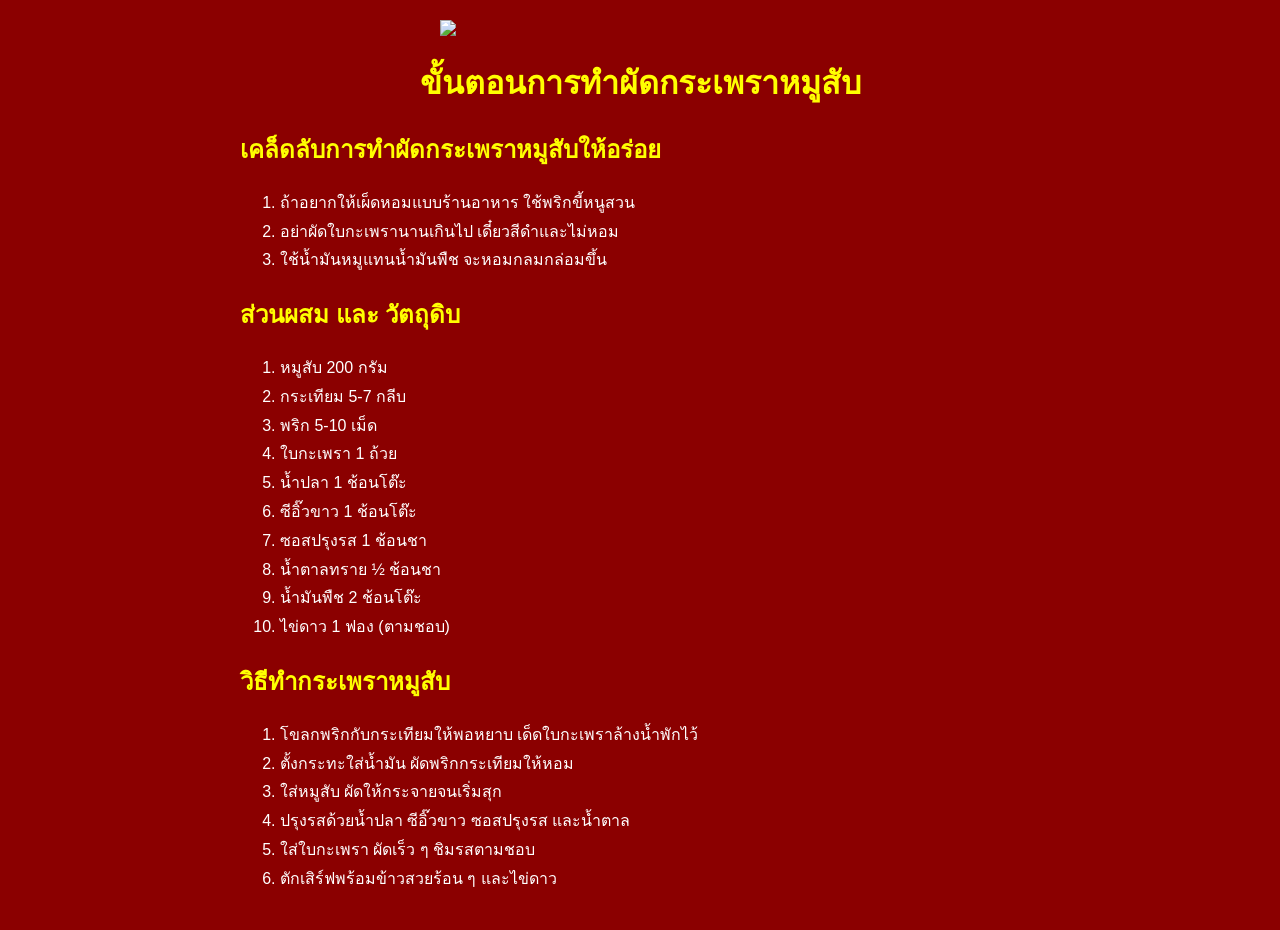
==== Myfood.html @ 7d6cefd8 "Add files via upload" ====
<!DOCTYPE html>
<html lang="th">

<head>
<meta charset="UTF-8">
<title>ผัดกระเพราหมูสับ</title>

<style>

/* พื้นหลังหน้าเว็บ */
body{
    font-family: Arial;
    background-color: #8B0000;
    color: white;
    margin: 0;
}

/* กล่องเนื้อหา */
.container{
    width: 800px;
    margin: auto;
    padding: 20px;
}

/* หัวข้อหลัก */
h1{
    text-align: center;
    color: yellow;
}

/* หัวข้อย่อย */
h2{
    color: yellow;
}

/* รูปภาพ */
img{
    width: 400px;
    display: block;
    margin: auto;
}

/* รายการ */
ol{
    line-height: 1.8;
}

</style>
</head>

<body>

<div class="container">

<img src="/images/Untitled-612.jpg">

<h1>ขั้นตอนการทำผัดกระเพราหมูสับ</h1>

<h2>เคล็ดลับการทำผัดกระเพราหมูสับให้อร่อย</h2>
<ol>
<li>ถ้าอยากให้เผ็ดหอมแบบร้านอาหาร ใช้พริกขี้หนูสวน</li>
<li>อย่าผัดใบกะเพรานานเกินไป เดี๋ยวสีดำและไม่หอม</li>
<li>ใช้น้ำมันหมูแทนน้ำมันพืช จะหอมกลมกล่อมขึ้น</li>
</ol>

<h2>ส่วนผสม และ วัตถุดิบ</h2>
<ol>
<li>หมูสับ 200 กรัม</li>
<li>กระเทียม 5-7 กลีบ</li>
<li>พริก 5-10 เม็ด</li>
<li>ใบกะเพรา 1 ถ้วย</li>
<li>น้ำปลา 1 ช้อนโต๊ะ</li>
<li>ซีอิ๊วขาว 1 ช้อนโต๊ะ</li>
<li>ซอสปรุงรส 1 ช้อนชา</li>
<li>น้ำตาลทราย ½ ช้อนชา</li>
<li>น้ำมันพืช 2 ช้อนโต๊ะ</li>
<li>ไข่ดาว 1 ฟอง (ตามชอบ)</li>
</ol>

<h2>วิธีทำกระเพราหมูสับ</h2>
<ol>
<li>โขลกพริกกับกระเทียมให้พอหยาบ เด็ดใบกะเพราล้างน้ำพักไว้</li>
<li>ตั้งกระทะใส่น้ำมัน ผัดพริกกระเทียมให้หอม</li>
<li>ใส่หมูสับ ผัดให้กระจายจนเริ่มสุก</li>
<li>ปรุงรสด้วยน้ำปลา ซีอิ๊วขาว ซอสปรุงรส และน้ำตาล</li>
<li>ใส่ใบกะเพรา ผัดเร็ว ๆ ชิมรสตามชอบ</li>
<li>ตักเสิร์ฟพร้อมข้าวสวยร้อน ๆ และไข่ดาว</li>
</ol>

</div>

</body>
</html>
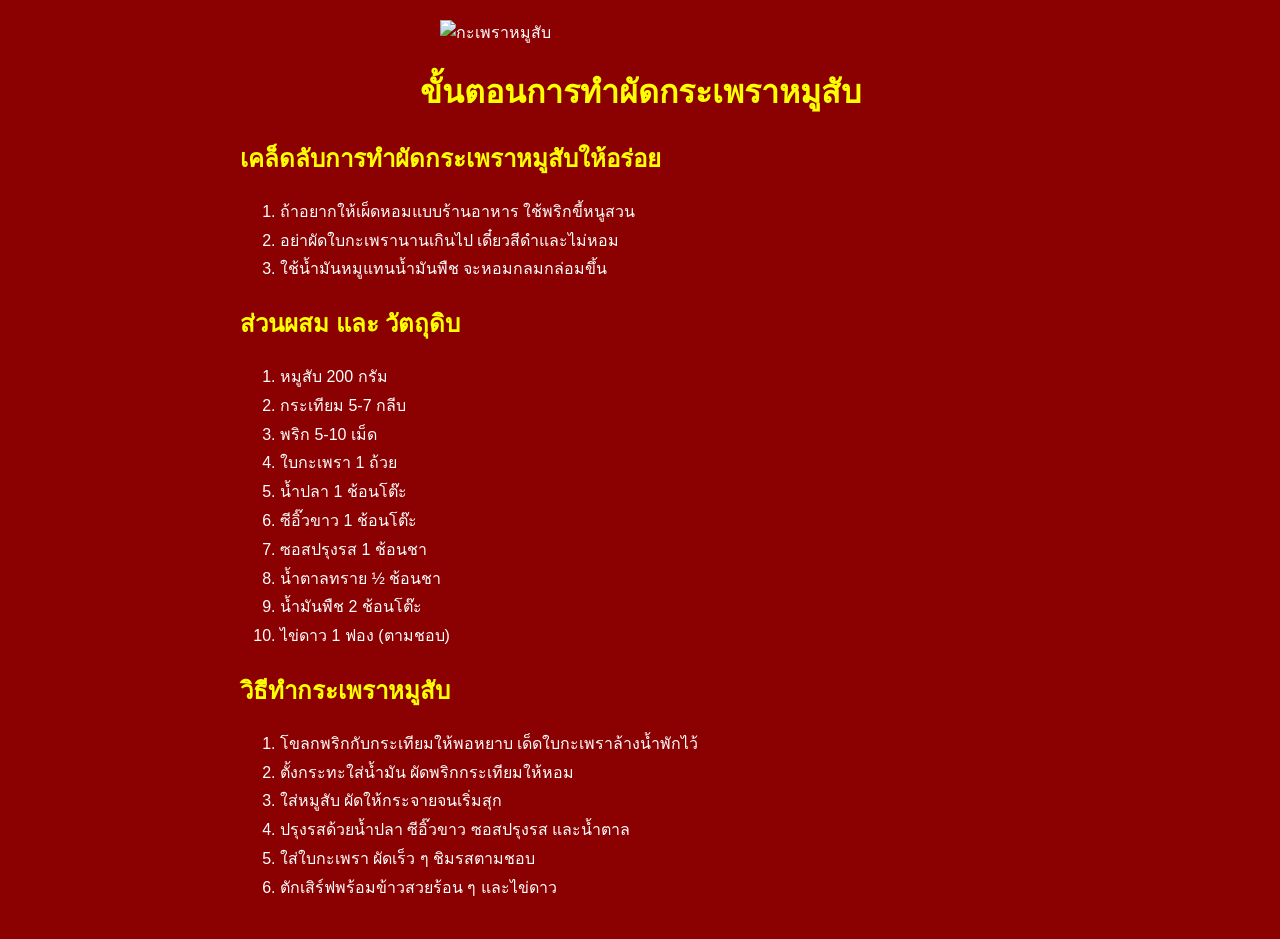
==== commit edfb49fe: "Update Myfood.html" ====
--- a/Myfood.html
+++ b/Myfood.html
@@ -52,7 +52,8 @@
 
 <div class="container">
 
-<img src="/images/Untitled-612.jpg">
+
+<img src="กะเพรา.jpg" alt="กะเพราหมูสับ">
 
 <h1>ขั้นตอนการทำผัดกระเพราหมูสับ</h1>
 
@@ -90,4 +91,6 @@
 </div>
 
 </body>
-</html>+</html>
+
+</html>
